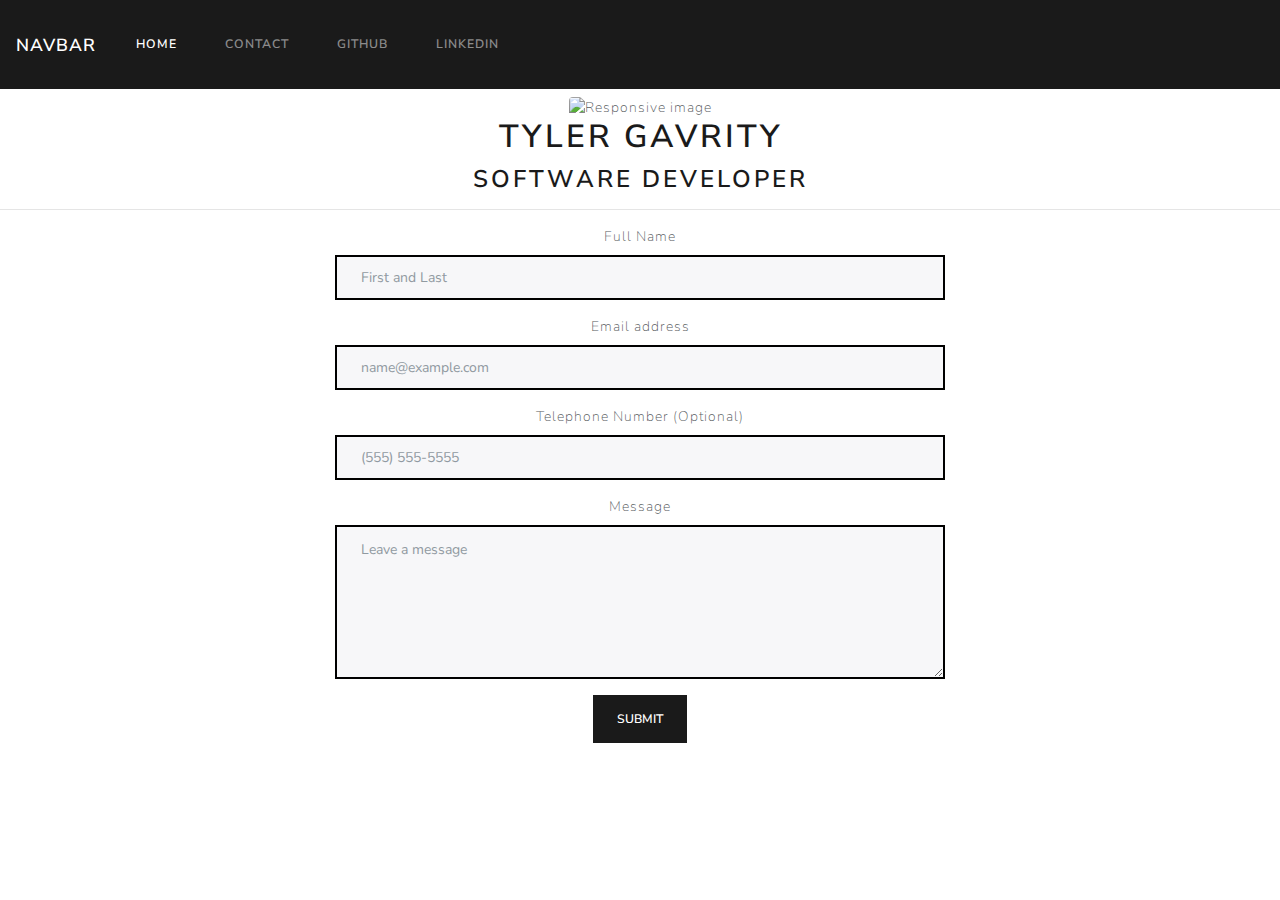
==== contact.html @ d03f5ed7 "Add files via upload" ====
<!DOCTYPE html>
<html lang="en">
  <head>
    <meta charset="UTF-8" />
    <meta name="viewport" content="width=device-width, initial-scale=1.0" />
    <title>Main - Responsive Web Workshop</title>
    <link rel="stylesheet" href="./stylesheets/bootstrap.min.css" />
    <link rel="stylesheet" href="./stylesheets/styles.css" />
  </head>

  <body>
    <nav class="navbar navbar-expand-lg fixed-top navbar-dark bg-primary">
      <a class="navbar-brand" href="#">Navbar</a>
      <button
        class="navbar-toggler"
        type="button"
        data-toggle="collapse"
        data-target="#navbarColor01"
        aria-controls="navbarColor01"
        aria-expanded="false"
        aria-label="Toggle navigation"
      >
        <span class="navbar-toggler-icon"></span>
      </button>

      <div class="collapse navbar-collapse" id="navbarColor01">
        <ul class="navbar-nav mr-auto">
          <li class="nav-item active">
            <a class="nav-link" href="index.html"
              >Home <span class="sr-only">(current)</span></a
            >
          </li>
          <li class="nav-item">
            <a class="nav-link" href="contact.html">Contact</a>
          </li>
          <li class="nav-item">
            <a class="nav-link" href="https://github.com/tgavrity">Github</a>
        </li>
        <li class="nav-item">
            <a class="nav-link" href="https://www.linkedin.com/in/tyler-gavrity/">LinkedIn</a>
        </li>
        </ul>
      </div>
    </nav>





    
    <div id="profile" class="text-center">
      <img
        class="img-fluid rounded"
        alt="Responsive image"
        src="https://media-exp1.licdn.com/dms/image/C4E03AQFafawoyf-BHg/profile-displayphoto-shrink_800_800/0/1648770619183?e=1655942400&v=beta&t=RGIguXphsH-gJlyIUuSQbSqQkZZ0jF8gkTMx68-uViU"
      />

      <h1>Tyler Gavrity</h1>
      <h3>Software Developer</h3>
      <hr />
    </div>

    <div id="contactForm" class="text-center col-lg-6">
      <form
        id="fs-frm"
        name="complaint-form"
        accept-charset="utf-8"
        action="https://formspree.io/f/xyyobggw"
        method="post"
      >
        <fieldset id="fs-frm-inputs">
          <div class="form-group">
            <label for="full-name">Full Name</label>
            <input
              type="text"
              name="name"
              class="form-control"
              id="full-name"
              placeholder="First and Last"
              required=""
            />
          </div>

          <div class="form-group">
            <label for="exampleFormControlInput1">Email address</label>
            <input
              type="email"
              name="_replyto"
              class="form-control"
              id="email-address"
              placeholder="name@example.com"
              required=""
            />
          </div>
          <!-- <label for="email-address">Email Address</label>
          <input
            type="email"
            name="_replyto"
            id="email-address"
            placeholder="email@domain.tld"
            required=""
          /> -->
          <div class="form-group">
            <label for="telephone">Telephone Number (Optional)</label>
            <input
              type="telephone"
              name="telephone"
              class="form-control"
              id="telephone"
              placeholder="(555) 555-5555"
            />
          </div>
          <div class="form-group">
            <label for="complaint">Message</label>
            <textarea
              rows="6"
              name="complaint"
              class="form-control"
              id="complaint"
              placeholder="Leave a message"
              required=""
            ></textarea>
          </div>
          <div class="form-group">
            <input
              type="hidden"
              name="_subject"
              id="email-subject"
              value="Complaint Form Submission"
            />
          </div>
        </fieldset>
        
        <input class="btn btn-primary" type="submit" value="Submit">
      </form>
    </div>
    <script
      src="https://code.jquery.com/jquery-3.4.1.slim.min.js"
      integrity="sha384-J6qa4849blE2+poT4WnyKhv5vZF5SrPo0iEjwBvKU7imGFAV0wwj1yYfoRSJoZ+n"
      crossorigin="anonymous"
    ></script>
    <script
      src="https://cdn.jsdelivr.net/npm/popper.js@1.16.0/dist/umd/popper.min.js"
      integrity="sha384-Q6E9RHvbIyZFJoft+2mJbHaEWldlvI9IOYy5n3zV9zzTtmI3UksdQRVvoxMfooAo"
      crossorigin="anonymous"
    ></script>
    <script
      src="https://stackpath.bootstrapcdn.com/bootstrap/4.4.1/js/bootstrap.min.js"
      integrity="sha384-wfSDF2E50Y2D1uUdj0O3uMBJnjuUD4Ih7YwaYd1iqfktj0Uod8GCExl3Og8ifwB6"
      crossorigin="anonymous"
    ></script>
  </body>
</html>
---- stylesheets/styles.css ----
#profile{
    margin-top: 7.5%;
}
    

#skills{
    border-left: 2px solid black;
}

#jobs{
    padding-left: 5%;
}
.progress{
    margin-bottom: 2%;
}

#contactForm{
    margin: 0 auto;
   
}
.form-control{
    border: 2px solid black;
}
img{
    max-width: 400px;
    max-height: 400px;
}
form{
    align-content: center;
}
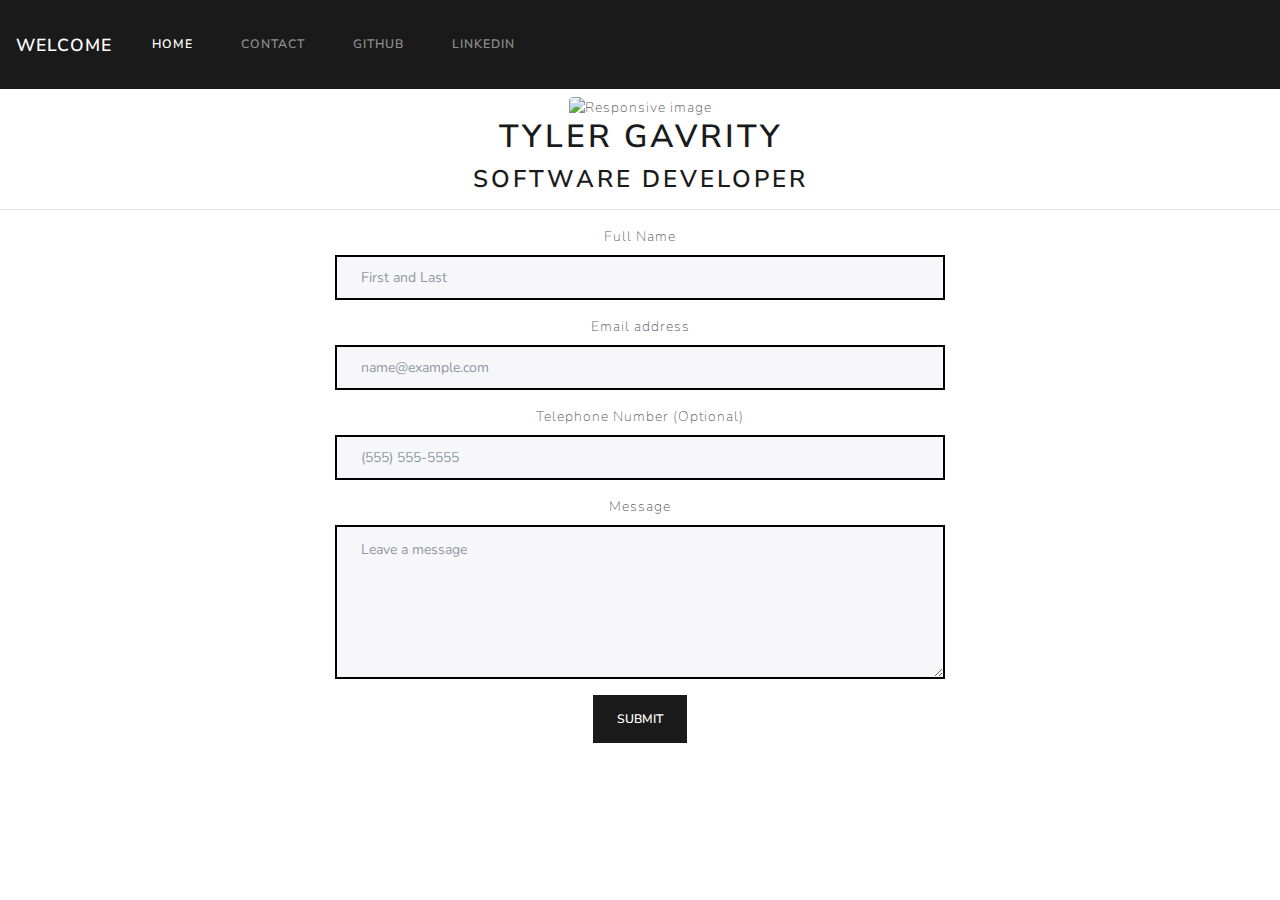
==== commit 52f92514: "Update contact.html" ====
--- a/contact.html
+++ b/contact.html
@@ -3,14 +3,14 @@
   <head>
     <meta charset="UTF-8" />
     <meta name="viewport" content="width=device-width, initial-scale=1.0" />
-    <title>Main - Responsive Web Workshop</title>
+    <title>Tyler Gavrity | Portfolio</title>
     <link rel="stylesheet" href="./stylesheets/bootstrap.min.css" />
     <link rel="stylesheet" href="./stylesheets/styles.css" />
   </head>
 
   <body>
     <nav class="navbar navbar-expand-lg fixed-top navbar-dark bg-primary">
-      <a class="navbar-brand" href="#">Navbar</a>
+      <a class="navbar-brand" href="#">Welcome</a>
       <button
         class="navbar-toggler"
         type="button"
